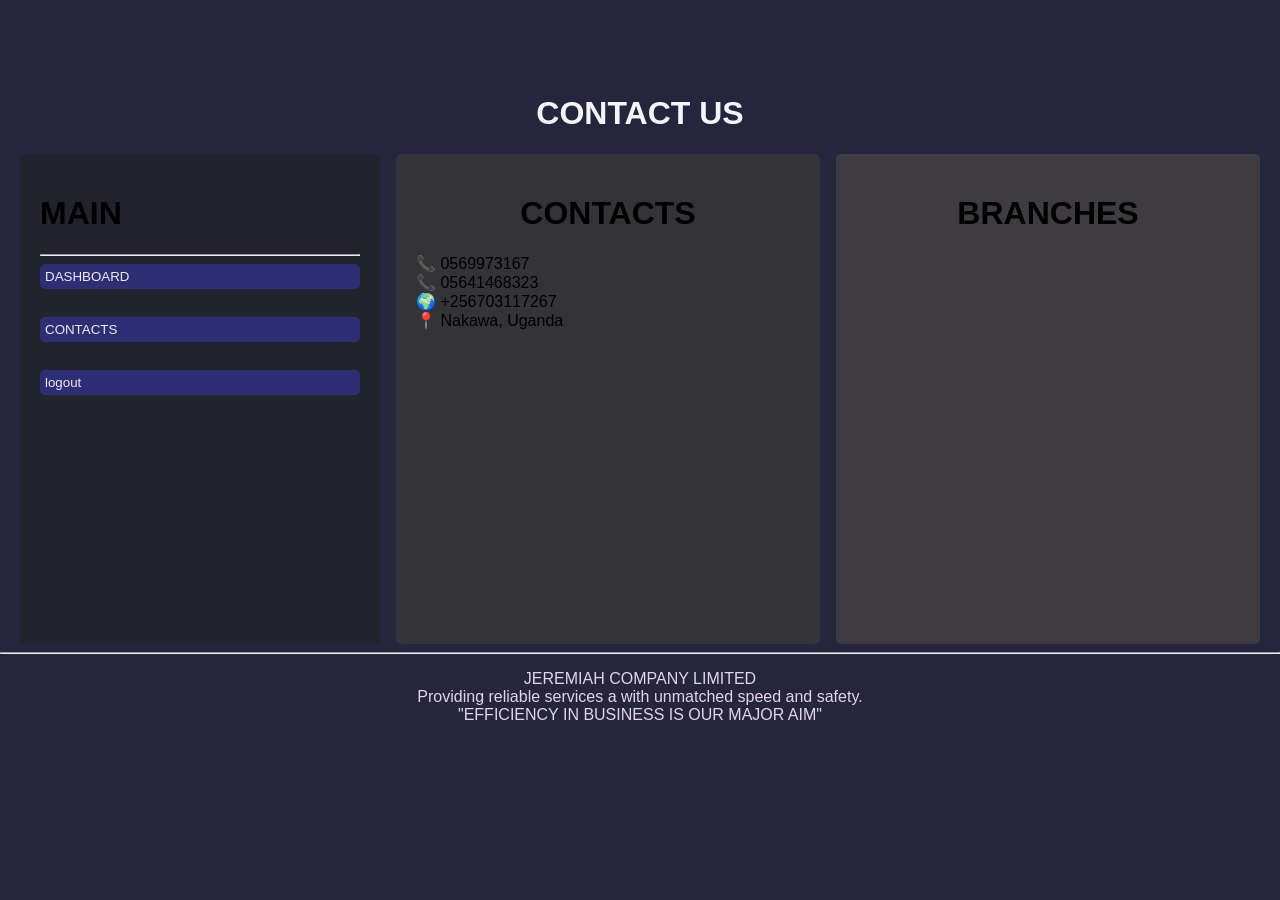
==== contact.html @ 6de8c3dd "initial upload" ====
<!DOCTYPE html>
<html lang="en">
<head>
    <meta charset="UTF-8">
    <meta name="viewport" content="width=device-width, initial-scale=1.0">
    <title>Document</title>
</head>
<body>
    <video autoplay muted loop id="bg-video">
        <source src="LARGE.mp4" type="video/mp4">
    </video>
    <title>Contact us</title>
    <link rel="stylesheet" href="contact.css">
</head>
<body>
    
    <h1 style="text-align: center; size: 0cqmax; color: rgb(245, 244, 248);"><br><br> CONTACT US</h1>
<div class="container" id="container">
<div class="wrapper">
    <div class="left">
       <h1>MAIN</h1><hr>
       <a href="DASHBOARD.html"> <button style="width: 100%;">DASHBOARD</button> </a> <br><br>
        <a href="contact.html"> <button style="width: 100%;">CONTACTS</button> </a><br><br>
        <a href="WEB APP.html"> <button style="width: 100%;">logout</button> </a>
    </div>
    <div class="center">
        <h1>CONTACTS</h1>
        <p style="text-align: left;">
            📞 0569973167 <br>
            📞 05641468323 <br>
            🌍 +256703117267 <br>
            📍 Nakawa, Uganda <br>
        </p>
    </div>
    
    <div class="right">
        <h1>BRANCHES</h1>
        <p style="text-align: left;">
        </p>
    </div>
</div>
<hr>
        <p style="text-align: center; size: 300px; color: rgb(227, 210, 242);">JEREMIAH COMPANY LIMITED<br>
           Providing reliable services a with unmatched speed and safety.<br>
           "EFFICIENCY IN BUSINESS IS OUR MAJOR AIM"</p>
    </div>
</body>
</html>
---- contact.css ----
body {
    margin: 0;
    padding: 0;
    font-family: Arial, sans-serif;
    background-color: rgb(37, 37, 61);
}
.wrapper{
    display: flex;
    justify-content: space-between;
}
.left{
    width: 25%;
    height: 50vh;
    padding: 20px;
    background-color: rgba(36, 36, 41, 0.735) ;
    border-radius: 5px;
    margin-left: 20px;

} 
.center{
    text-align: center;
    width: 30%;
    height: 50vh;
    padding: 20px;
    background-color: rgba(56, 55, 55, 0.831);
    border-radius: 5px;
}
.right{
    text-align: center;
    width: 30%;
    height: 50vh;
    padding: 20px;
    background-color: rgba(67, 65, 65, 0.854);
    border-radius: 5px;
    margin-right: 20px;
}
button{
    text-align: left;
    width: 100%;
    padding: 5px;
    margin-bottom: 10px;
    background-color: rgba(49, 49, 137, 0.779);
    color: rgb(240, 234, 234);
    border: none;
    border-radius: 5px;
    cursor: pointer;
}
#bg-video{
    position: fixed;
    top: 0;
    left: 0;
    width: 100%;
    height: 100%;
    object-fit: cover;
    z-index: -1;
}
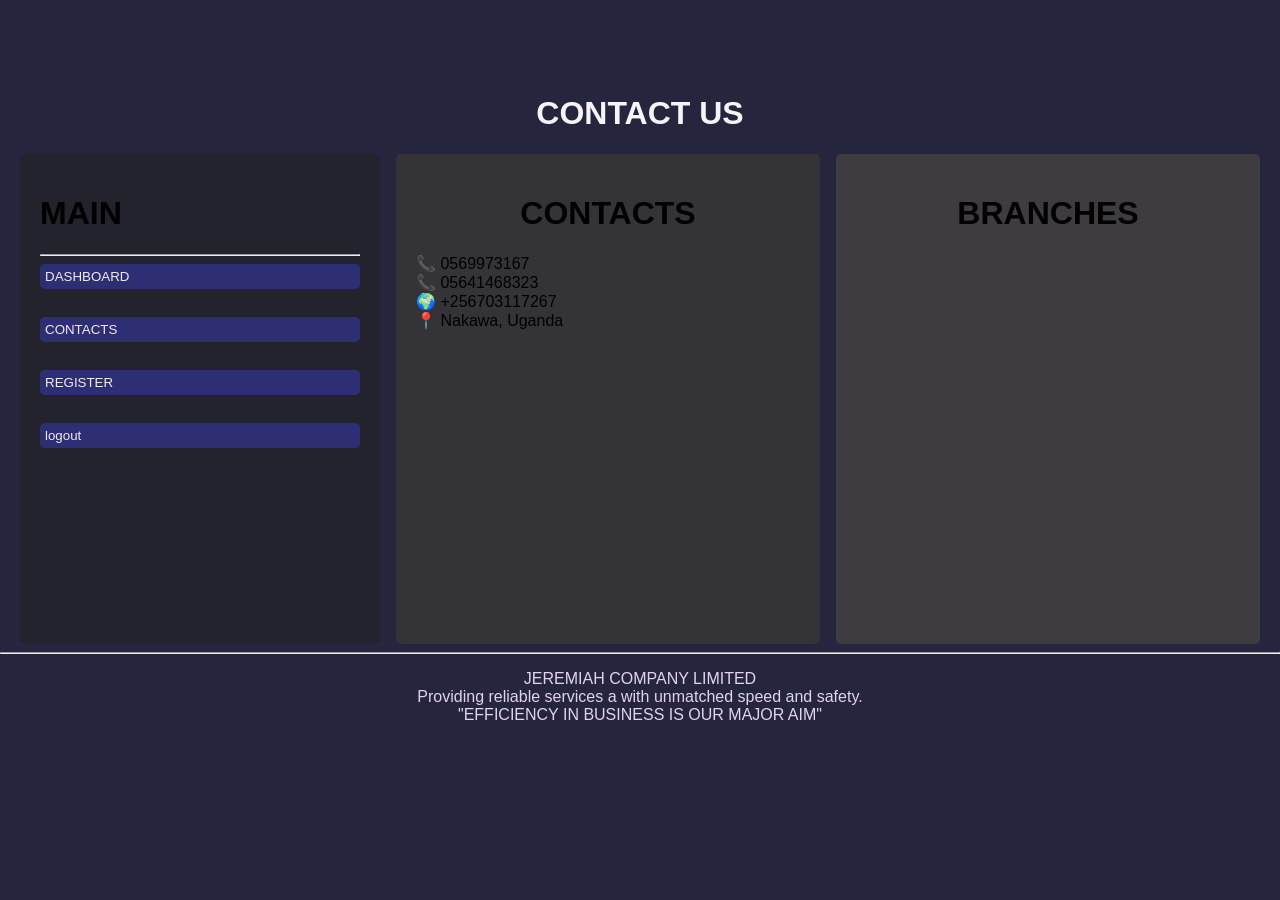
==== commit e674ef3c: "Add REGISTER button to contact page Added a REGISTER button to the main section of the contact page." ====
--- a/contact.html
+++ b/contact.html
@@ -19,9 +19,10 @@
 <div class="wrapper">
     <div class="left">
        <h1>MAIN</h1><hr>
-       <a href="DASHBOARD.html"> <button style="width: 100%;">DASHBOARD</button> </a> <br><br>
+       <a href="dashboard.html"> <button style="width: 100%;">DASHBOARD</button> </a> <br><br>
         <a href="contact.html"> <button style="width: 100%;">CONTACTS</button> </a><br><br>
-        <a href="WEB APP.html"> <button style="width: 100%;">logout</button> </a>
+         <a href="form4.html"><button style="width: 100%;">REGISTER</button></a><br><br>
+        <a href="index.html"> <button style="width: 100%;">logout</button> </a>
     </div>
     <div class="center">
         <h1>CONTACTS</h1>
@@ -45,4 +46,4 @@
            "EFFICIENCY IN BUSINESS IS OUR MAJOR AIM"</p>
     </div>
 </body>
-</html>+</html>
